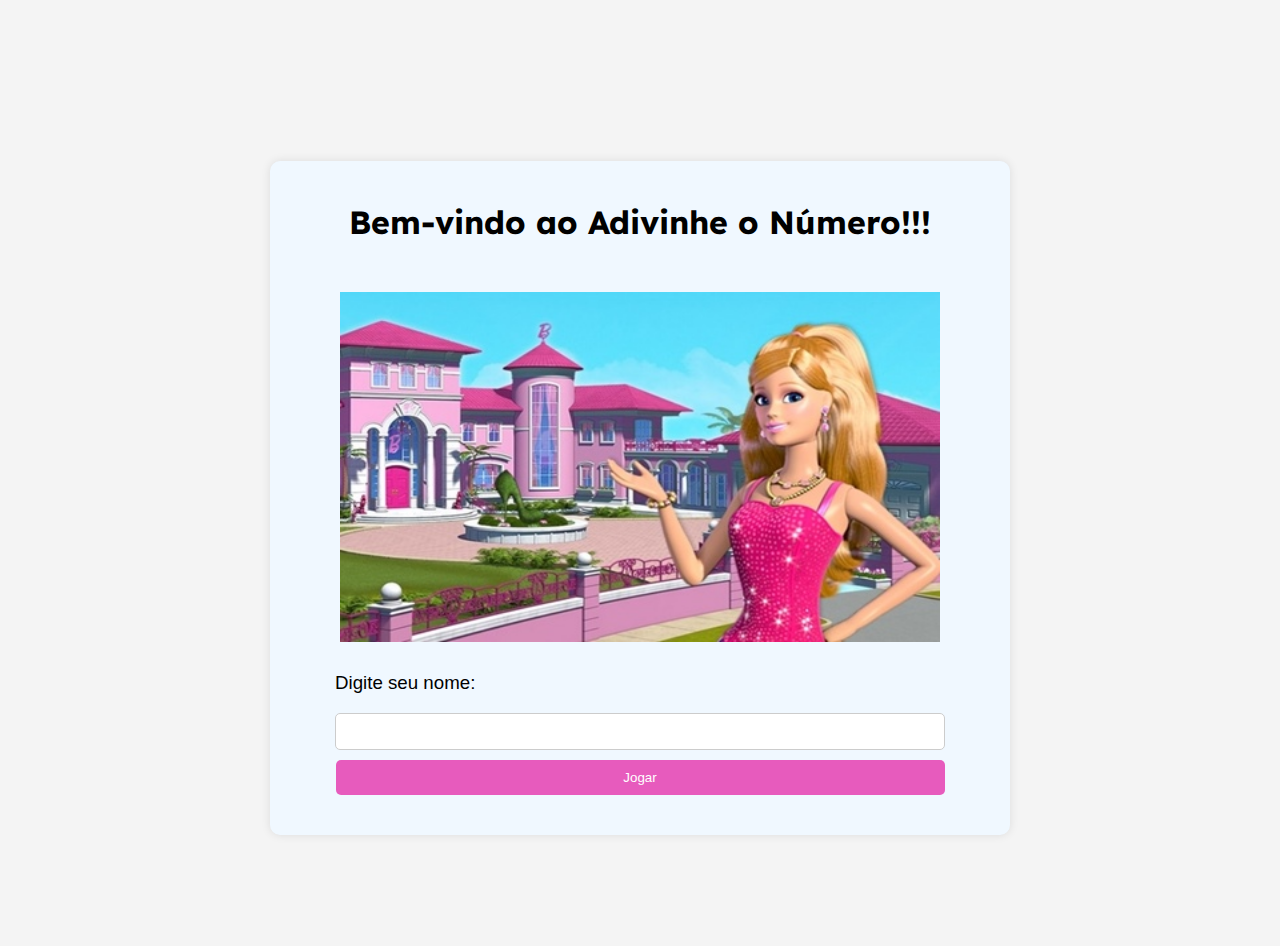
==== formulario/index.html @ f4005781 ":)" ====
<!DOCTYPE html>
<html lang="pt-br">
<head>
    <meta charset="UTF-8">
    <meta name="viewport" content="width=device-width, initial-scale=1.0">
    <title>formulário</title>
    <link rel="stylesheet" href="style.css">
</head>

<body>
    <form id="formulario" action="/submit" method="post">
<div>
    <h1>Bem-vindo ao Adivinhe o Número!!!</h1>


        <img src="barbie-movie-2018_Banner.jpg" alt="" height="350" width="600" >

    <h3>Digite seu nome:</h3>
    
    <input type="text" id="nome" required minlength="3" maxlength="15">
    <button type="submit" id="botao">Jogar</button>

</div>
</form>

<script src="script.js"></script>

</body>

</html>
---- formulario/style.css ----
@import url('https://fonts.googleapis.com/css2?family=Lexend+Deca:wght@100..900&display=swap');

body {
    background-color: #f4f4f4;
    display: flex;
    justify-content: center;
    align-items: center;
    height: 100vh;
    padding-top: 30px;
}


h1 {
    text-align: center;
    font-family: "Lexend Deca", sans-serif;
    margin-bottom: 50px;
}

h3 {
    font-family: "Chocolate Classical Sans", sans-serif;
            font-weight: 400;
            margin-top: 30px;
            margin-left: 45px;
}

input[type="text"] {
    margin: auto;
    display: block;
    width: calc(84%);
    padding: 10px;
    margin-bottom: 10px;
    border: 1px solid #ccc;
    border-radius: 5px;
}

img {
        margin: auto;
        display: block;
}


button {
    margin: auto;
    display: block;
    width: 87%;
    padding: 10px;
    background-color: #e75bbd;
    color: #fff;
    border: none;
    border-radius: 5px;
    margin-bottom: 20px;
    
}


div {
    background-color: aliceblue;
    padding: 20px;
    border-radius: 10px;
    box-shadow: 0 0 10px rgba(0, 0, 0, 0.1);
    width: 700px; 
    margin-bottom: 20px;
    margin-top: 40px;
    
}
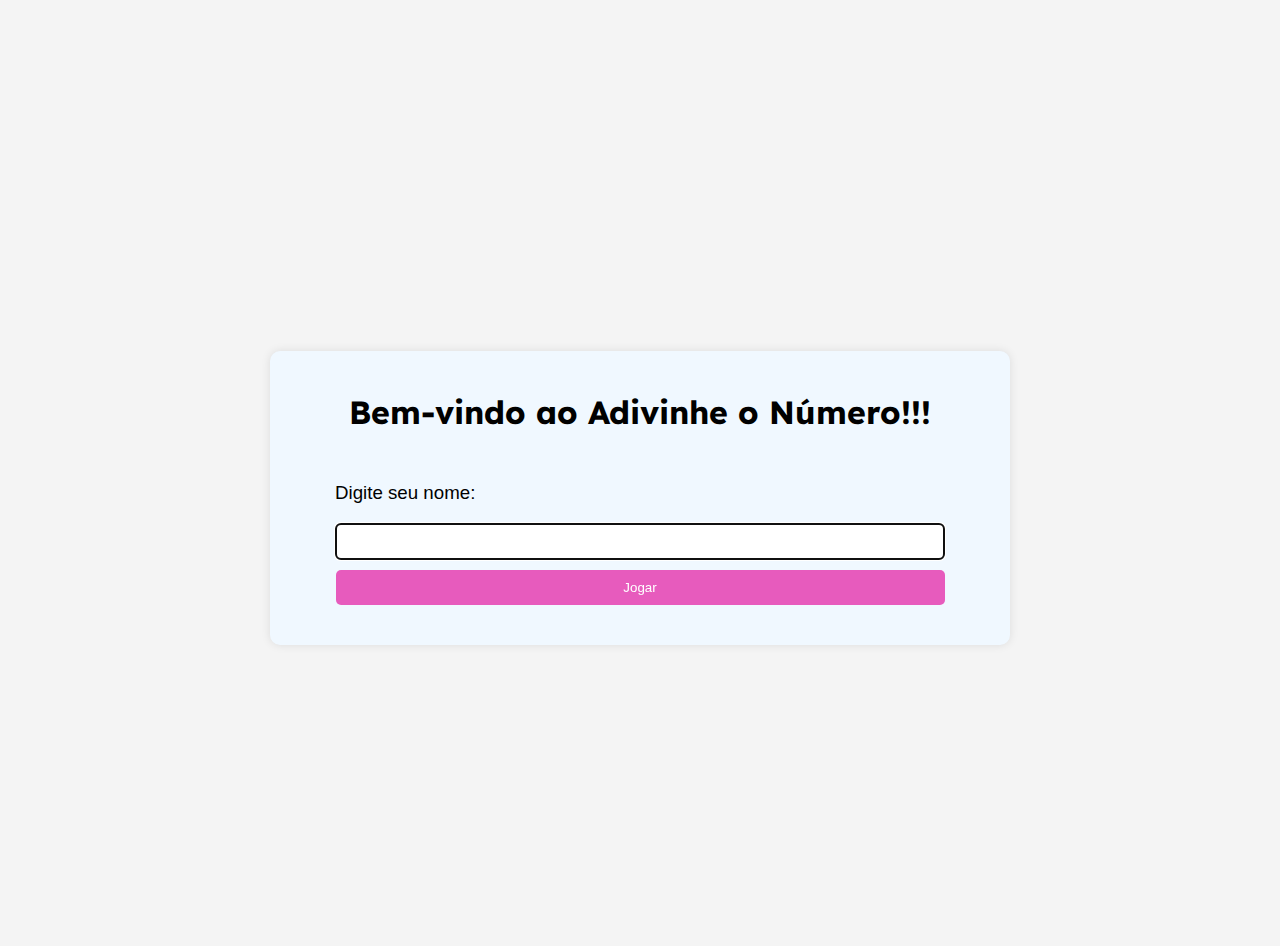
==== commit 7bc74670: ":)" ====
--- a/formulario/index.html
+++ b/formulario/index.html
@@ -3,7 +3,7 @@
 <head>
     <meta charset="UTF-8">
     <meta name="viewport" content="width=device-width, initial-scale=1.0">
-    <title>formulário</title>
+    <title>Formulário</title>
     <link rel="stylesheet" href="style.css">
 </head>
 
@@ -11,9 +11,6 @@
     <form id="formulario" action="/submit" method="post">
 <div>
     <h1>Bem-vindo ao Adivinhe o Número!!!</h1>
-
-
-        <img src="barbie-movie-2018_Banner.jpg" alt="" height="350" width="600" >
 
     <h3>Digite seu nome:</h3>
     
